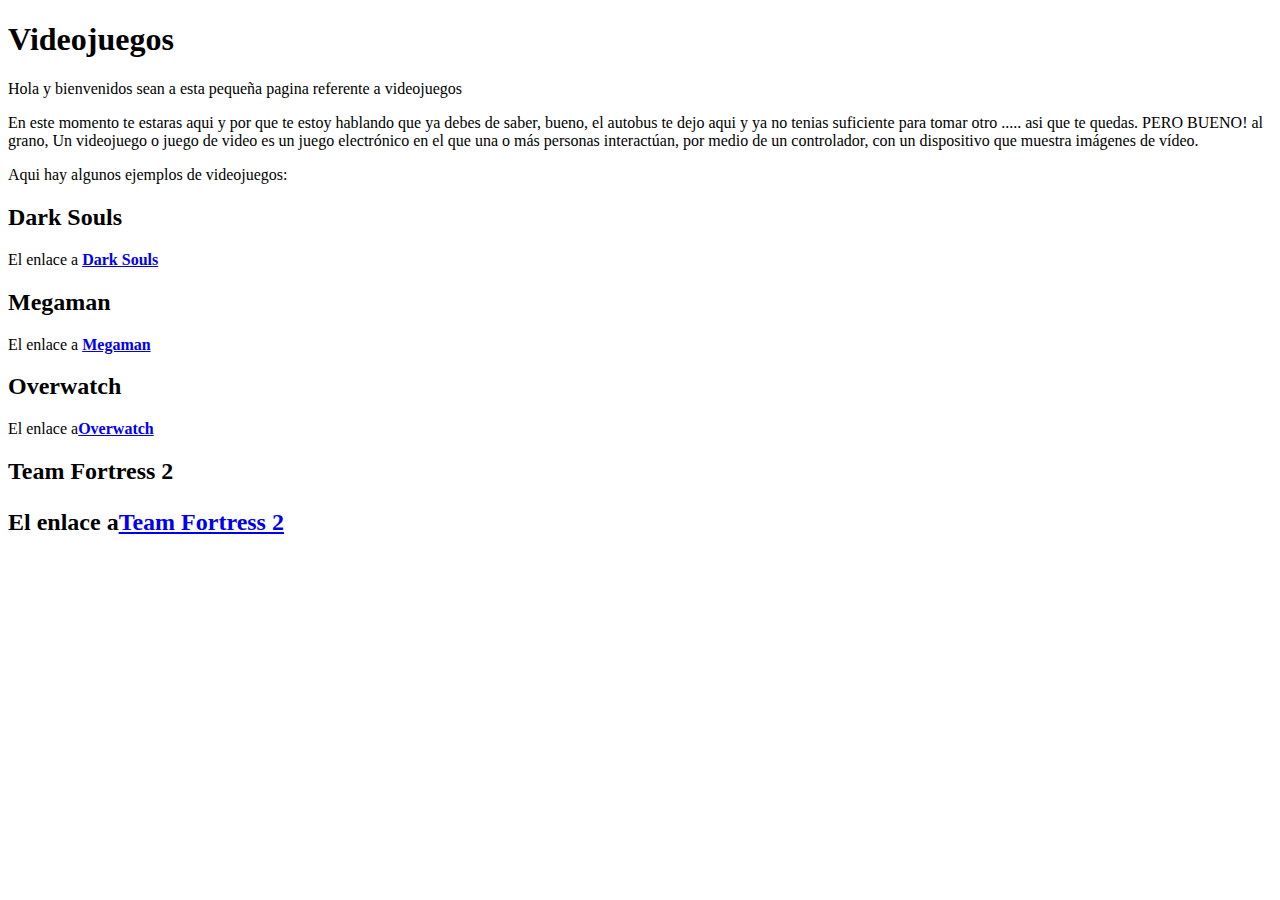
==== index.html @ 05219339 "crear el index.html" ====
<!DOCTYPE html>
<html>
	<head>
		<title>Video Juegos</title>
		<link rel="stylesheet" type="text/css" href="src/css/EstilosIndex.css">
	</head>
	<body>
		<div class="banner">
		<h1>Videojuegos</h1>
		<p>Hola y bienvenidos sean a esta pequeña pagina referente a videojuegos</p>
			
		</div>
		<p>En este momento te estaras aqui y por que te estoy hablando que ya debes de saber, bueno, el autobus te dejo aqui y ya no tenias suficiente para tomar otro ..... asi que te quedas. PERO BUENO! al grano, Un videojuego o juego de video es un juego electrónico en el que una o más personas interactúan, por medio de un controlador, con un dispositivo que muestra imágenes de vídeo. </p>

		<p>Aqui hay algunos ejemplos de videojuegos:</p>

		<h2>Dark Souls</h2>
		<p>El enlace a  <a href="pagina2.html"><strong>Dark Souls</strong></a></p>
		<h2>Megaman</h2>
		<p>El enlace a <a href="pagina3.html"><strong>Megaman</strong></a></p>
		<h2>Overwatch</h2>
		<p>El enlace a<a href="pagina4.html"><strong>Overwatch</strong></a></p>
		<h2>Team Fortress 2<h2>
		<p>El enlace a<a href="pagina5.html"><strong>Team Fortress 2</strong></a></p>


	</body>
</html>
---- src/css/EstilosIndex.css ----
EstilosIndex.css
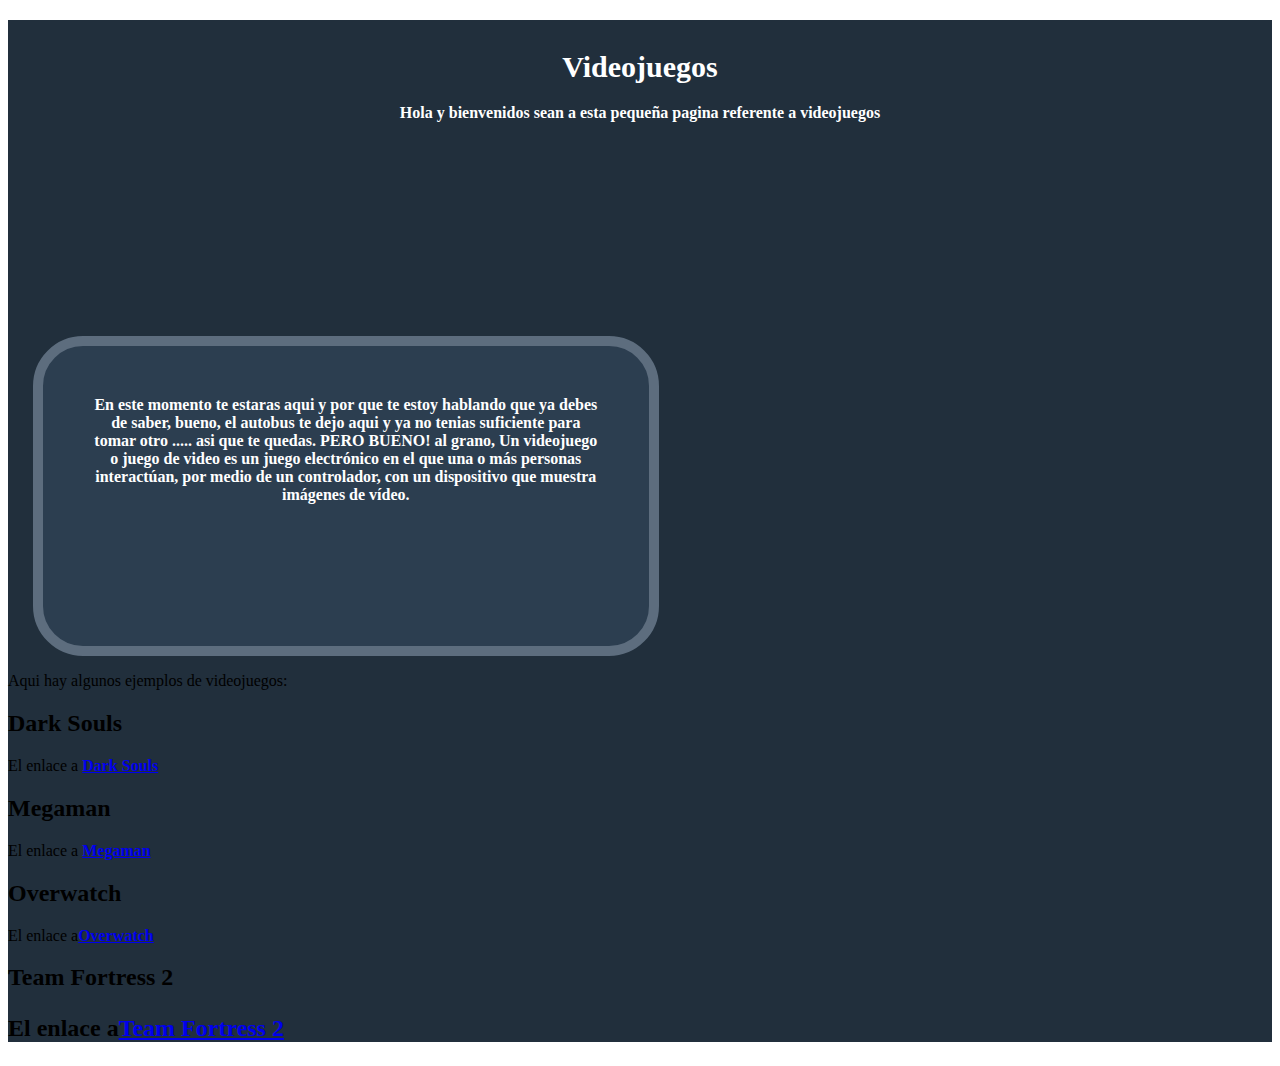
==== commit 3cc4b757: "Agregue mas estilo con CSS" ====
--- a/index.html
+++ b/index.html
@@ -1,28 +1,48 @@
 <!DOCTYPE html>
 <html>
+		
 	<head>
+		<meta http-equiv="Content-Type" content="text/html; charset=UTF-8" />
 		<title>Video Juegos</title>
 		<link rel="stylesheet" type="text/css" href="src/css/EstilosIndex.css">
 	</head>
 	<body>
-		<div class="banner">
-		<h1>Videojuegos</h1>
-		<p>Hola y bienvenidos sean a esta pequeña pagina referente a videojuegos</p>
+		<div class="trasero">
+			<div class="banner">
+				<h1>Videojuegos</h1>
+				<p>Hola y bienvenidos sean a esta pequeña pagina referente a videojuegos</p>
+				
+			</div>
+			<div class="contenido1">
+				
+				<p>En este momento te estaras aqui y por que te estoy hablando que ya debes de saber, bueno, el autobus te dejo aqui y ya no tenias suficiente para tomar otro ..... asi que te quedas. PERO BUENO! al grano, Un videojuego o juego de video es un juego electrónico en el que una o más personas interactúan, por medio de un controlador, con un dispositivo 	que muestra imágenes de vídeo. </p>
+			</div>
+
+			<div class="contenido2">
+				<p>Aqui hay algunos ejemplos de videojuegos:</p>
+			</div>
 			
-		</div>
-		<p>En este momento te estaras aqui y por que te estoy hablando que ya debes de saber, bueno, el autobus te dejo aqui y ya no tenias suficiente para tomar otro ..... asi que te quedas. PERO BUENO! al grano, Un videojuego o juego de video es un juego electrónico en el que una o más personas interactúan, por medio de un controlador, con un dispositivo que muestra imágenes de vídeo. </p>
-
-		<p>Aqui hay algunos ejemplos de videojuegos:</p>
-
-		<h2>Dark Souls</h2>
-		<p>El enlace a  <a href="pagina2.html"><strong>Dark Souls</strong></a></p>
-		<h2>Megaman</h2>
-		<p>El enlace a <a href="pagina3.html"><strong>Megaman</strong></a></p>
-		<h2>Overwatch</h2>
-		<p>El enlace a<a href="pagina4.html"><strong>Overwatch</strong></a></p>
-		<h2>Team Fortress 2<h2>
-		<p>El enlace a<a href="pagina5.html"><strong>Team Fortress 2</strong></a></p>
+			<div class="contenido3">	
+				<h2>Dark Souls</h2>
+				<p>El enlace a  <a href="pagina2.html"><strong>Dark Souls</strong></a></p>
+			</div>
+			<div class="contenido4">
+				
+				<h2>Megaman</h2>
+				<p>El enlace a <a href="pagina3.html"><strong>Megaman</strong></a></p>
+			</div>
+			<div class="contenido5">
+				
+				<h2>Overwatch</h2>
+				<p>El enlace a<a href="pagina4.html"><strong>Overwatch</strong></a></p>
+			</div>
+			<div class="contenido6">
+				
+				<h2>Team Fortress 2<h2>
+				<p>El enlace a<a href="pagina5.html"><strong>Team Fortress 2</strong></a></p>
+			</div>
 
 
+		</div> 
 	</body>
 </html>--- a/src/css/EstilosIndex.css
+++ b/src/css/EstilosIndex.css
@@ -1 +1,39 @@
-EstilosIndex.css+.banner{
+	background: url(../img/3dd1e12a7c2ab1244cf8d3edab69ab46.jpg);
+	width: 100%;
+	height: 300px;
+	background-size: 100% 100%;
+}
+.banner h1{
+	text-align: center;
+	padding-top: 30px;
+	font-weight: bold;
+	font-size: 30px;
+	color: white;
+}
+.banner p{
+	text-align: center;
+	color: white;
+	font-weight: bold;
+	font-size: 30px
+	padding-top: 30px;
+}
+.trasero{
+	background-color:  #212f3c;
+}
+.contenido1 p{
+	width: 40%;
+	height: 200px;
+	margin-left: 25px;
+	text-align: center;
+	padding: 50px;
+	font-weight: bold;
+	color: white;
+	background-color:   #2c3e50;
+	border: solid #5d6d7e 10px;
+	border-radius: 50px 50px 50px 50px;
+
+}
+.contenido2{
+
+}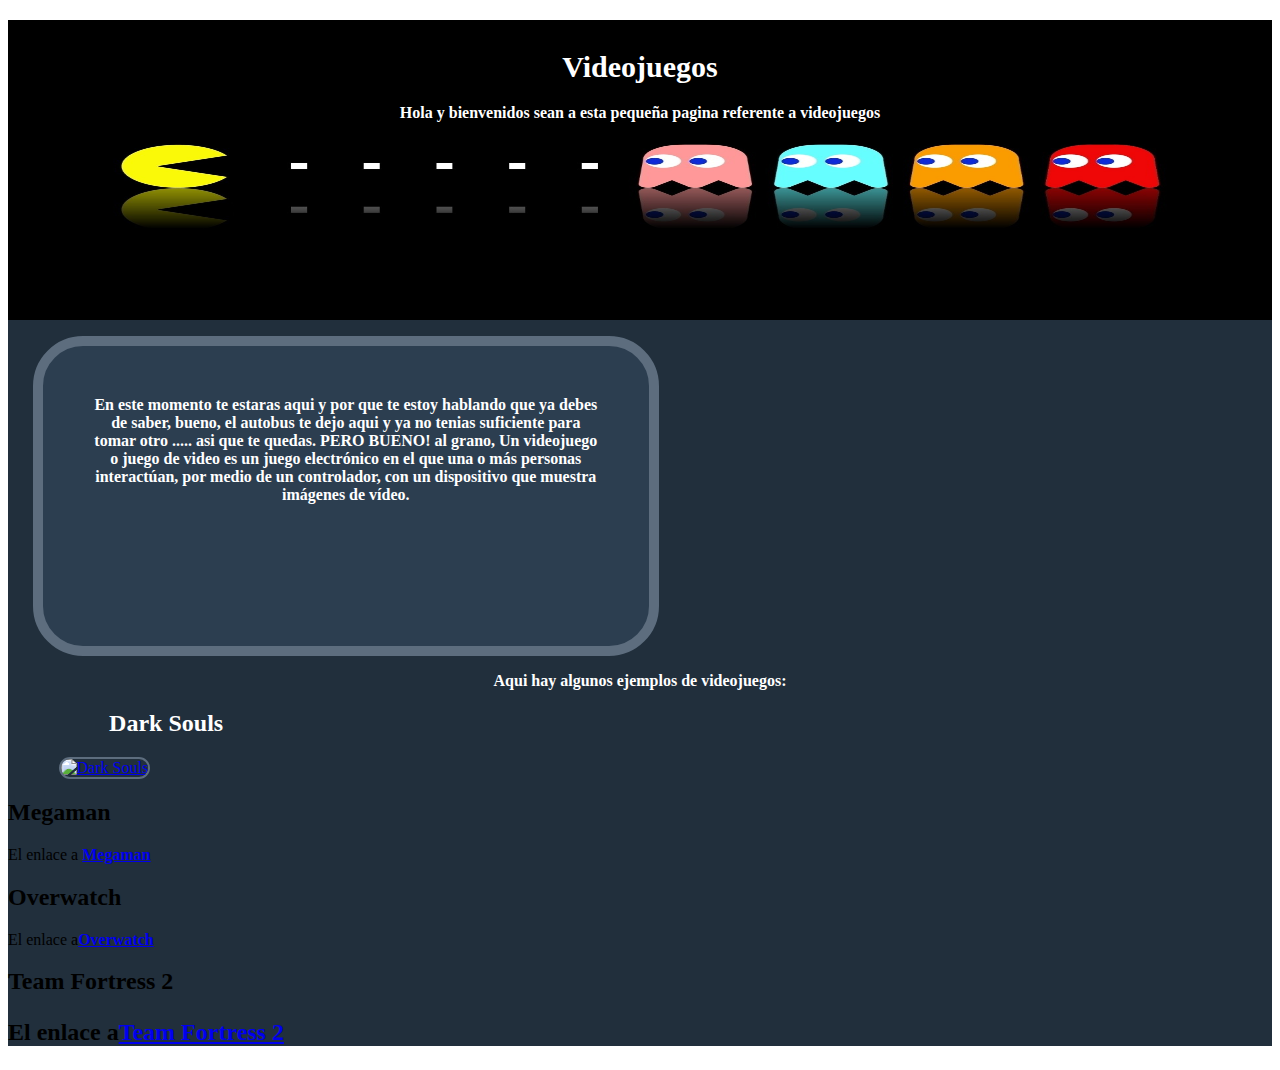
==== commit 13a0824b: "primer boton insertado" ====
--- a/index.html
+++ b/index.html
@@ -14,17 +14,18 @@
 				
 			</div>
 			<div class="contenido1">
-				
-				<p>En este momento te estaras aqui y por que te estoy hablando que ya debes de saber, bueno, el autobus te dejo aqui y ya no tenias suficiente para tomar otro ..... asi que te quedas. PERO BUENO! al grano, Un videojuego o juego de video es un juego electrónico en el que una o más personas interactúan, por medio de un controlador, con un dispositivo 	que muestra imágenes de vídeo. </p>
+					<p>En este momento te estaras aqui y por que te estoy hablando que ya debes de saber, bueno, el autobus te dejo aqui y ya no tenias suficiente para tomar otro ..... asi que te quedas. PERO BUENO! al grano, Un videojuego o juego de video es un juego electrónico en el que una o más personas interactúan, por medio de un controlador, con un dispositivo 	que muestra imágenes de vídeo. </p>	
 			</div>
 
 			<div class="contenido2">
 				<p>Aqui hay algunos ejemplos de videojuegos:</p>
+				<h2>Dark Souls</h2>
+				<a href="pagina2.html">
+				<img alt="Dark Souls" src="src/img/YouDied.jpg" class="btn_darksouls">
+				</a>
 			</div>
 			
 			<div class="contenido3">	
-				<h2>Dark Souls</h2>
-				<p>El enlace a  <a href="pagina2.html"><strong>Dark Souls</strong></a></p>
 			</div>
 			<div class="contenido4">
 				
--- a/src/css/EstilosIndex.css
+++ b/src/css/EstilosIndex.css
@@ -1,6 +1,5 @@
 .banner{
-	background: url(../img/3dd1e12a7c2ab1244cf8d3edab69ab46.jpg);
-	width: 100%;
+	background: url(../img/pacman.jpg);
 	height: 300px;
 	background-size: 100% 100%;
 }
@@ -32,8 +31,27 @@
 	background-color:   #2c3e50;
 	border: solid #5d6d7e 10px;
 	border-radius: 50px 50px 50px 50px;
-
 }
-.contenido2{
-
+.btn_darksouls{
+	height: 40px;
+	width: 20%;
+	background: url(../img/YouDied.jpg);
+	background-size: 100% 100%;
+	border-radius: 15px;
+	border: solid #5d6d7e 2px;
+	margin-left: 4%
+}
+.contenido2 p{
+	color: white;
+	font-weight: bold;
+	font-size: 30px
+	padding-top: 30px;
+	text-align: center;
+}
+.contenido2 h2{
+	margin-left: 8%;
+	color: white;
+	font-weight: bold;
+	font-size: 30px
+	padding-top: 30px;
 }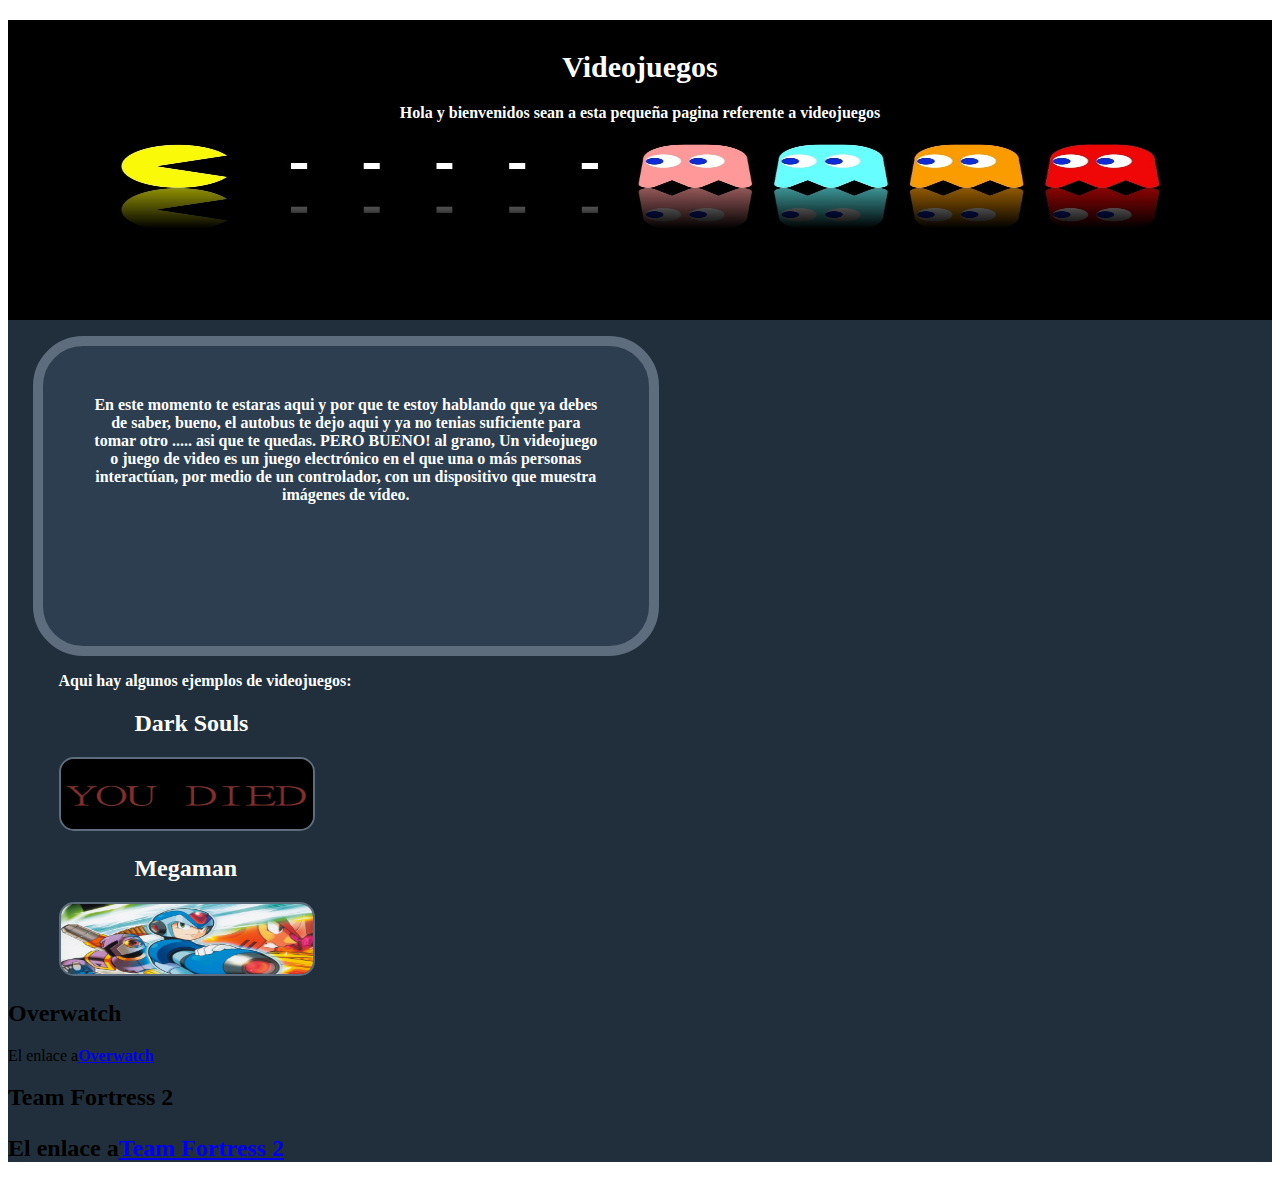
==== commit 4d7ecadd: "cambios en los botones" ====
--- a/index.html
+++ b/index.html
@@ -21,17 +21,17 @@
 				<p>Aqui hay algunos ejemplos de videojuegos:</p>
 				<h2>Dark Souls</h2>
 				<a href="pagina2.html">
-				<img alt="Dark Souls" src="src/img/YouDied.jpg" class="btn_darksouls">
+				<img alt="Dark Souls" src="src/img/YouDied.jpg" class="btn_juego">
 				</a>
+				
+
+				<h2>Megaman</h2>
+				<a href="pagina3.html">
+				<img alt="Dark Souls" src="src/img/Megaman x.jpg" class="btn_juego">
+				</a>
+
 			</div>
 			
-			<div class="contenido3">	
-			</div>
-			<div class="contenido4">
-				
-				<h2>Megaman</h2>
-				<p>El enlace a <a href="pagina3.html"><strong>Megaman</strong></a></p>
-			</div>
 			<div class="contenido5">
 				
 				<h2>Overwatch</h2>
--- a/src/css/EstilosIndex.css
+++ b/src/css/EstilosIndex.css
@@ -32,10 +32,9 @@
 	border: solid #5d6d7e 10px;
 	border-radius: 50px 50px 50px 50px;
 }
-.btn_darksouls{
-	height: 40px;
+.btn_juego{
+	height: 70px;
 	width: 20%;
-	background: url(../img/YouDied.jpg);
 	background-size: 100% 100%;
 	border-radius: 15px;
 	border: solid #5d6d7e 2px;
@@ -46,10 +45,10 @@
 	font-weight: bold;
 	font-size: 30px
 	padding-top: 30px;
-	text-align: center;
+	margin-left: 4%;
 }
 .contenido2 h2{
-	margin-left: 8%;
+	margin-left: 10%;
 	color: white;
 	font-weight: bold;
 	font-size: 30px
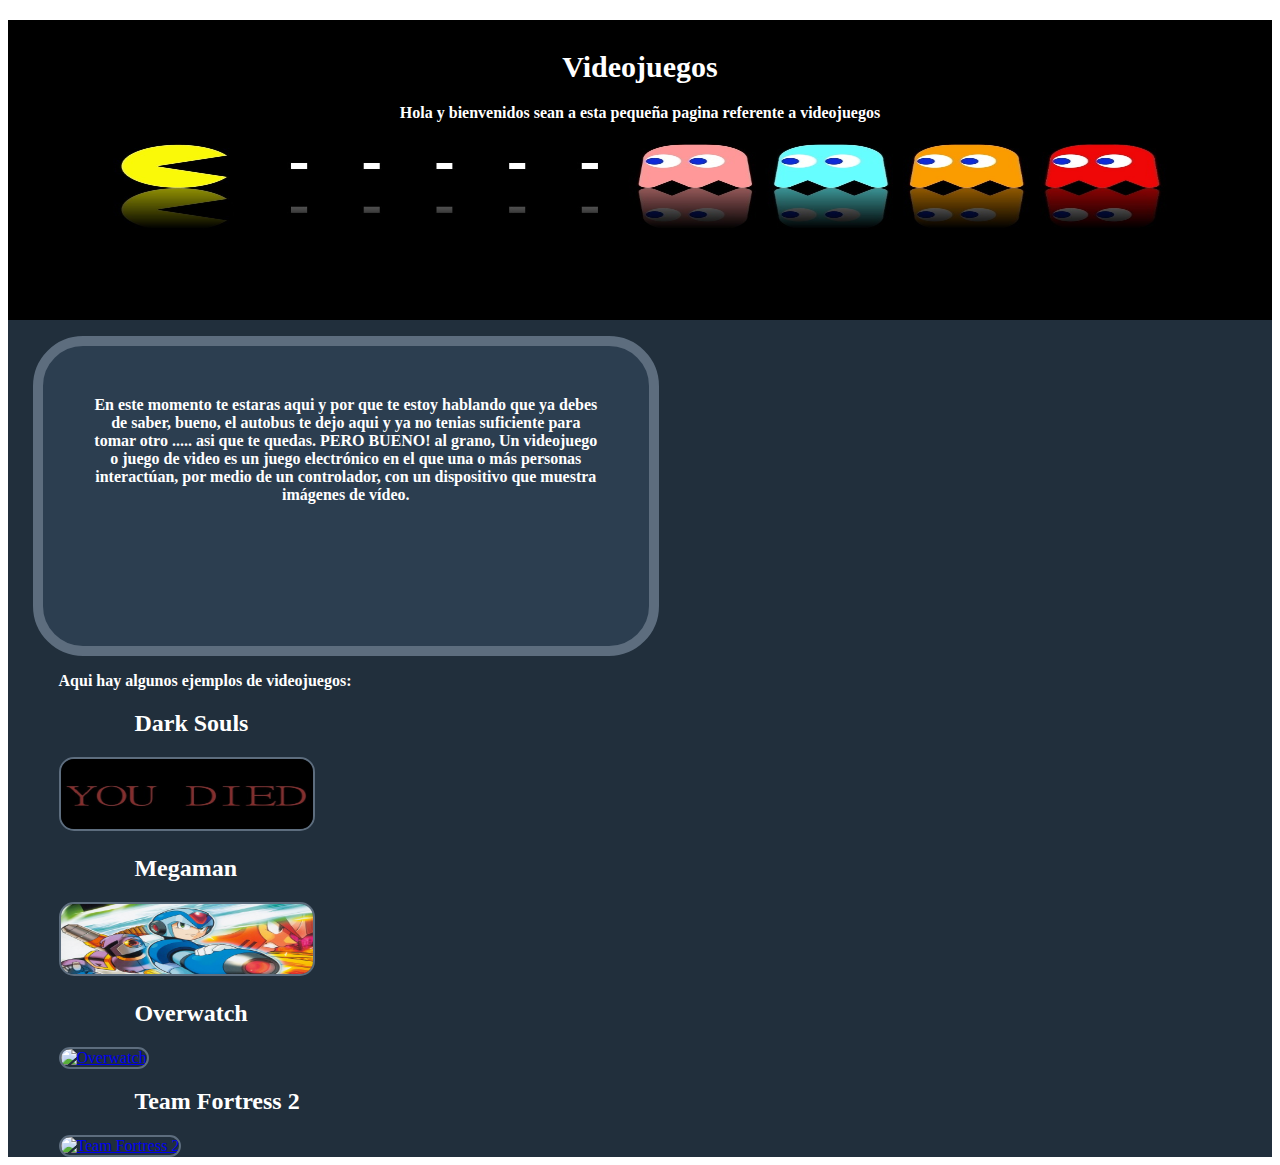
==== commit 76393acb: "cambios en los botones" ====
--- a/index.html
+++ b/index.html
@@ -20,30 +20,30 @@
 			<div class="contenido2">
 				<p>Aqui hay algunos ejemplos de videojuegos:</p>
 				<h2>Dark Souls</h2>
-				<a href="pagina2.html">
+				<a href="pagina2.html" target="_blank">
 				<img alt="Dark Souls" src="src/img/YouDied.jpg" class="btn_juego">
 				</a>
 				
 
 				<h2>Megaman</h2>
-				<a href="pagina3.html">
-				<img alt="Dark Souls" src="src/img/Megaman x.jpg" class="btn_juego">
+				<a href="pagina3.html" target="_blank">
+				<img alt="Megaman" src="src/img/Megaman x.jpg" class="btn_juego">
+				</a>
+
+			
+				
+				<h2>Overwatch</h2>
+				<a href="pagina4.html" target="_blank">
+				<img alt="Overwatch" src="src/img/Overwatch.png" class="btn_juego">
+				</a>
+
+				<h2>Team Fortress 2</h2>
+				<a href="pagina5.html" target="_blank">
+					<img alt="Team Fortress 2" src="src/img/tf2logo.png" class="btn_juego">
 				</a>
 
 			</div>
 			
-			<div class="contenido5">
-				
-				<h2>Overwatch</h2>
-				<p>El enlace a<a href="pagina4.html"><strong>Overwatch</strong></a></p>
-			</div>
-			<div class="contenido6">
-				
-				<h2>Team Fortress 2<h2>
-				<p>El enlace a<a href="pagina5.html"><strong>Team Fortress 2</strong></a></p>
-			</div>
-
-
 		</div> 
 	</body>
 </html>--- a/src/css/EstilosIndex.css
+++ b/src/css/EstilosIndex.css
@@ -1,5 +1,6 @@
 .banner{
 	background: url(../img/pacman.jpg);
+	width: 100%;
 	height: 300px;
 	background-size: 100% 100%;
 }
@@ -40,6 +41,10 @@
 	border: solid #5d6d7e 2px;
 	margin-left: 4%
 }
+img.btn_juego:hover{
+	filter: opacity(.2);
+	transition: 2s;
+}
 .contenido2 p{
 	color: white;
 	font-weight: bold;
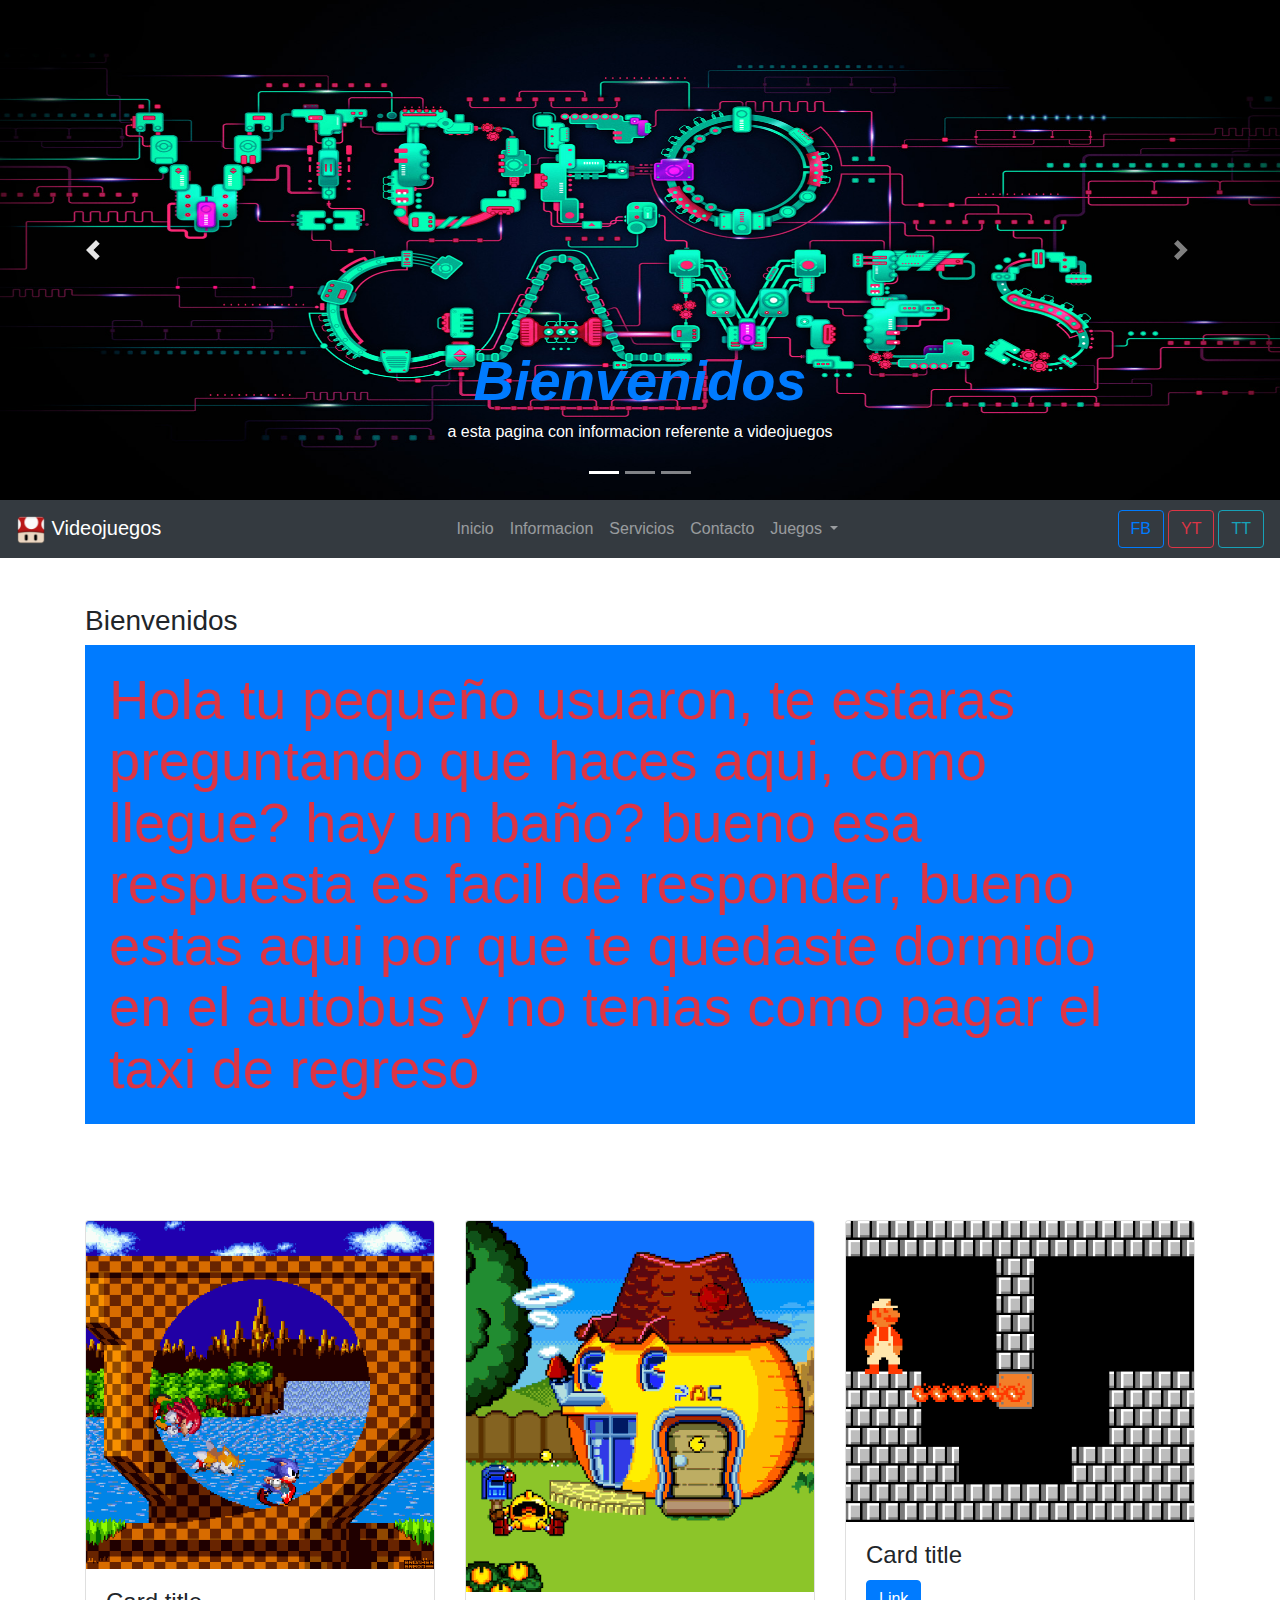
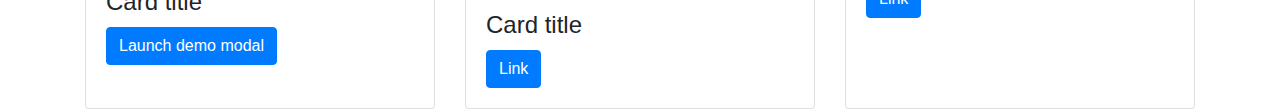
==== commit b10db0da: "rebuild del index.html" ====
--- a/index.html
+++ b/index.html
@@ -5,45 +5,146 @@
 		<meta http-equiv="Content-Type" content="text/html; charset=UTF-8" />
 		<title>Video Juegos</title>
 		<link rel="stylesheet" type="text/css" href="src/css/EstilosIndex.css">
+		<link rel="stylesheet" href="src/css/bootstrap.min.css">
+    	<link rel="stylesheet" href="src/css propios/index.css">
 	</head>
 	<body>
-		<div class="trasero">
-			<div class="banner">
-				<h1>Videojuegos</h1>
-				<p>Hola y bienvenidos sean a esta pequeña pagina referente a videojuegos</p>
+		
+		
+			<div id="carouselExampleIndicators" class="carousel slide" data-ride="carousel">
+			  <ol class="carousel-indicators">
+			    <li data-target="#carouselExampleIndicators" data-slide-to="0" class="active"></li>
+			    <li data-target="#carouselExampleIndicators" data-slide-to="1"></li>
+			    <li data-target="#carouselExampleIndicators" data-slide-to="2"></li>
+			  </ol>
+			  <div class="carousel-inner">
+			    <div class="carousel-item active">
+			      <img class="d-block w-100 imagenes" src="src/img/index/video-games-in-a-nutshell1.jpg" alt="First slide">
+			      <div class="carousel-caption d-none d-md-block">
+			    <h3 class="display-4 font-weight-bold font-italic text-primary">Bienvenidos</h3>
+			    <p>a esta pagina con informacion referente a videojuegos</p>
+			  </div>
+			    </div>
+			    <div class="carousel-item">
+			      <img class="d-block w-100 imagenes" src="src/img/index/pacman.jpg" alt="Second slide">
+			      <div class="carousel-caption d-none d-md-block">
+			    <h3 class="display-4 font-weight-bold font-italic text-primary">Bienvenidos</h3>
+			    <p>a esta pagina con informacion referente a videojuegos</p>
+			  </div>
+			    </div>
+			    <div class="carousel-item">
+			      <img class="d-block w-100 imagenes" src="src/img/index/635998823240157999982511758_space-invaders.jpg" alt="Third slide">
+			      <div class="carousel-caption d-none d-md-block">
+			    <h3 class="display-4 font-weight-bold font-italic text-primary" >Bienvenidos</h3>
+			    <p>a esta pagina con informacion referente a videojuegos</p>
+			  </div>
+			    </div>
+			  </div>
+			  <a class="carousel-control-prev" href="#carouselExampleIndicators" role="button" data-slide="prev">
+			    <span class="carousel-control-prev-icon" aria-hidden="true"></span>
+			    <span class="sr-only">Previous</span>
+			  </a>
+			  <a class="carousel-control-next" href="#carouselExampleIndicators" role="button" data-slide="next">
+			    <span class="carousel-control-next-icon" aria-hidden="true"></span>
+			    <span class="sr-only">Next</span>
+			  </a>
+			</div>	
+
+			<nav class="navbar navbar navbar-dark bg-dark navbar-expand-md sticky-top">
+		       <a class="navbar-brand" href="index.html">
+		      <img src="src/img/index/Mushroom Block.png" width="30" height="30" alt="MEDIC!">
+		      Videojuegos
+		      </a>
+		       <button class="navbar-toggler navbar-toggler-right" type="button" data-toggle="collapse" data-target="#navbarTogglerDemo02" aria-controls="navbarTogglerDemo02" aria-expanded="false" aria-label="Toggle navigation">
+		        <span class="navbar-toggler-icon"></span>
+		      </button>
+		      <div class="collapse navbar-collapse" id="navbarTogglerDemo02">
+		      <div class="navbar-nav mr-auto ml-auto text-center">
+		        <a class="nav-item nav-link" href="">Inicio<span class="sr-only">(current)</span></a>
+		        <a class="nav-item nav-link" href="#">Informacion</a>
+		        <a class="nav-item nav-link" href="#">Servicios</a>
+		        <a class="nav-item nav-link" href="#">Contacto</a>
+		        <li class="nav-item dropdown">
+		        <a class="nav-link dropdown-toggle" href="http://example.com" id="navbarDropdownMenuLink" data-toggle="dropdown" aria-haspopup="true" aria-expanded="false">
+		          Juegos
+		        </a>
+		        <div class="dropdown-menu" aria-labelledby="navbarDropdownMenuLink">
+		          <a class="dropdown-item" href="#">Dark Souls</a>
+		          <a class="dropdown-item" href="#">Megaman</a>
+		          <a class="dropdown-item" href="#">Overwatch</a>
+		          <a class="dropdown-item" href="#">Team Fortress 2</a>
+		        </div>
+		      </li>
+		      </div>
+		      <div class="d-flex flex-row justify-content-center">
+		        <a href="" type="button" class="btn btn-outline-primary mr-1">FB</a>
+		        <a href="" type="button" class="btn btn-outline-danger mr-1">YT</a>
+		        <a href="" type="button" class="btn btn-outline-info">TT</a>
+		      </div>
+		      </div>
+		    </nav>
 				
-			</div>
-			<div class="contenido1">
-					<p>En este momento te estaras aqui y por que te estoy hablando que ya debes de saber, bueno, el autobus te dejo aqui y ya no tenias suficiente para tomar otro ..... asi que te quedas. PERO BUENO! al grano, Un videojuego o juego de video es un juego electrónico en el que una o más personas interactúan, por medio de un controlador, con un dispositivo 	que muestra imágenes de vídeo. </p>	
+			<div>
+				<div class="container mt-5">
+					<h3 class="">Bienvenidos</h3>
+					<p class="text-danger display-4 p-3 mb-2 bg-primary text-white p-4">Hola tu pequeño usuaron, te estaras preguntando que haces aqui, como llegue? hay un baño?
+					bueno esa respuesta es facil de responder, bueno estas aqui por que te quedaste dormido en el autobus y no tenias como pagar el taxi de regreso </p>
+				</div>
 			</div>
 
-			<div class="contenido2">
-				<p>Aqui hay algunos ejemplos de videojuegos:</p>
-				<h2>Dark Souls</h2>
-				<a href="pagina2.html" target="_blank">
-				<img alt="Dark Souls" src="src/img/YouDied.jpg" class="btn_juego">
-				</a>
-				
+			<div class="container mt-5 pt-5">
+              <div class="card-deck">
+            <div class="card">
+              <img class="card-img-top img-fluid" src="src/img/index/giphy2.gif" alt=""alt="Card image cap">
+              <div class="card-body">
+                <h4 class="card-title">Card title</h4>
+                  <!-- Button trigger modal -->
+                  <button type="button" class="btn btn-primary" data-toggle="modal" data-target="#exampleModal">
+                    Launch demo modal
+                  </button>
 
-				<h2>Megaman</h2>
-				<a href="pagina3.html" target="_blank">
-				<img alt="Megaman" src="src/img/Megaman x.jpg" class="btn_juego">
-				</a>
-
-			
-				
-				<h2>Overwatch</h2>
-				<a href="pagina4.html" target="_blank">
-				<img alt="Overwatch" src="src/img/Overwatch.png" class="btn_juego">
-				</a>
-
-				<h2>Team Fortress 2</h2>
-				<a href="pagina5.html" target="_blank">
-					<img alt="Team Fortress 2" src="src/img/tf2logo.png" class="btn_juego">
-				</a>
-
-			</div>
+                  <!-- Modal -->
+                  <div class="modal fade" id="exampleModal" tabindex="-1" role="dialog" aria-labelledby="exampleModalLabel" aria-hidden="true">
+                    <div class="modal-dialog" role="document">
+                      <div class="modal-content">
+                        <div class="modal-header">
+                          <h5 class="modal-title" id="exampleModalLabel">Modal title</h5>
+                          <button type="button" class="close" data-dismiss="modal" aria-label="Close">
+                            <span aria-hidden="true">&times;</span>
+                          </button>
+                        </div>
+                        <div class="modal-body">
+                          ...
+                        </div>
+                        <div class="modal-footer">
+                          <button type="button" class="btn btn-secondary" data-dismiss="modal">Close</button>
+                          <button type="button" class="btn btn-primary">Save changes</button>
+                        </div>
+                      </div>
+                    </div>
+                  </div>
+              </div>
+            </div>
+            <div class="card">
+              <img class="card-img-top img-fluid" src="src/img/index/tumblr_nq2mkj9Wg31skasmxo1_500.gif" alt="Card image cap">
+              <div class="card-body">
+                <h4 class="card-title">Card title</h4>
+                <a class="btn btn-primary" href="src/img/tf2logo2.png" type="button" role="button">Link</a>
+              </div>
+            </div>
+            <div class="card">
+              <img class="card-img-top img-fluid" src="src/img/index/giphy.gif" alt="Card image cap">
+              <div class="card-body">
+                <h4 class="card-title">Card title</h4>
+                <a class="btn btn-primary" href="src/img/pyro.jpg" type="button" role="button">Link</a>
+              </div>
+            </div>
+          </div>
+        </div>
 			
 		</div> 
+		<script src="https://code.jquery.com/jquery-3.2.1.slim.min.js" integrity="sha384-KJ3o2DKtIkvYIK3UENzmM7KCkRr/rE9/Qpg6aAZGJwFDMVNA/GpGFF93hXpG5KkN" crossorigin="anonymous"></script>
+   		<script src="https://cdnjs.cloudflare.com/ajax/libs/popper.js/1.11.0/umd/popper.min.js" integrity="sha384-b/U6ypiBEHpOf/4+1nzFpr53nxSS+GLCkfwBdFNTxtclqqenISfwAzpKaMNFNmj4" crossorigin="anonymous"></script>
+    	<script src="src/js/bootstrap.min.js" integrity="sha384-h0AbiXch4ZDo7tp9hKZ4TsHbi047NrKGLO3SEJAg45jXxnGIfYzk4Si90RDIqNm1" crossorigin="anonymous"></script>
 	</body>
 </html>--- a/src/css propios/index.css
+++ b/src/css propios/index.css
@@ -0,0 +1,3 @@
+.imagenes{
+	max-height: 500px;
+}